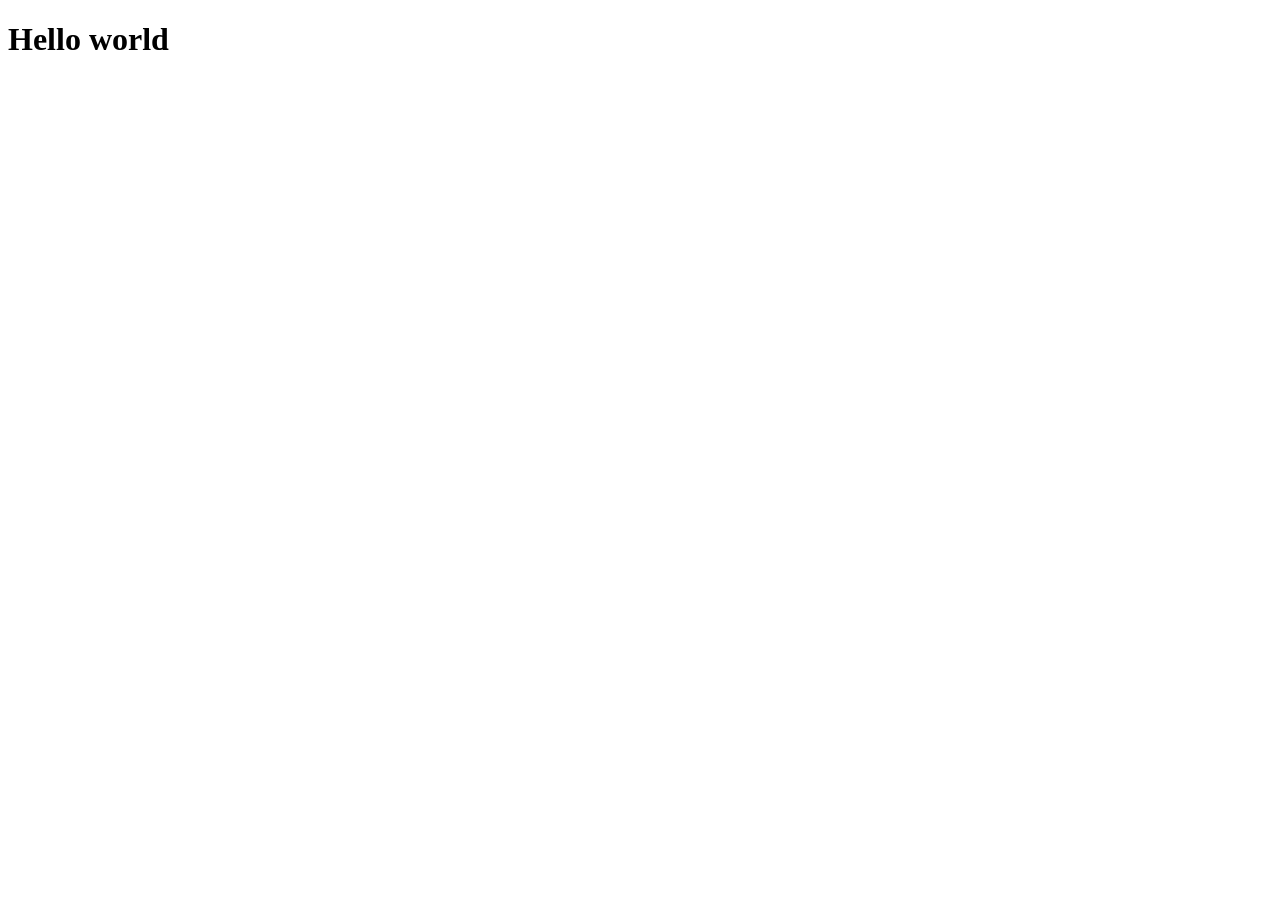
==== index.html @ 3244e85b "基本構成 とりあえず書いといた" ====
<!DOCTYPE html>
<html>
    <head lang="ja">
        <meta charset="UTF-8">
    <title>仮置き</title>
    <link rel="stylesheet" type="text/css" href="css/style.css">
    </head>
    <h1>Hello world</h1>
</html>
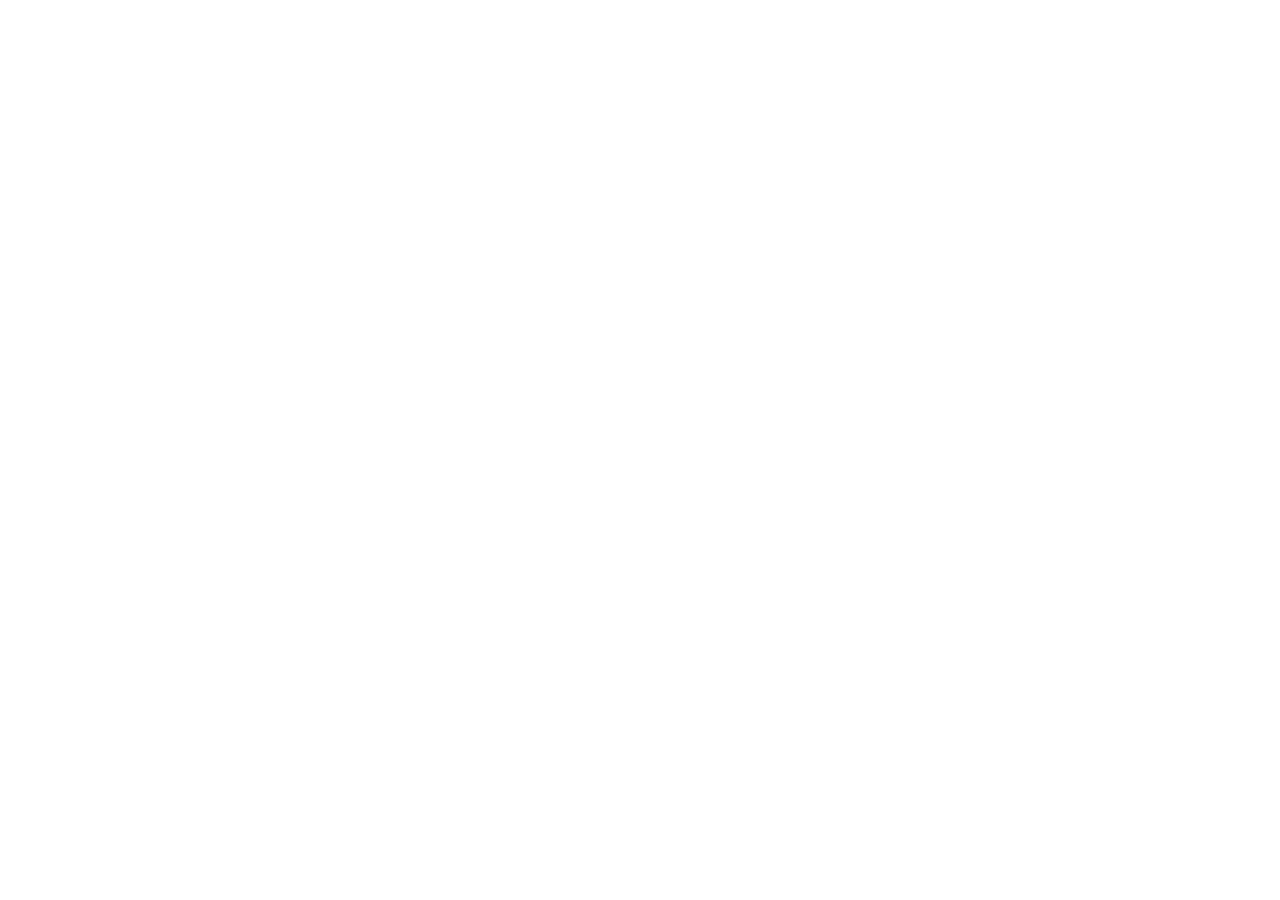
==== commit 6592e9e4: "Update index.html" ====
--- a/index.html
+++ b/index.html
@@ -2,8 +2,14 @@
 <html>
     <head lang="ja">
         <meta charset="UTF-8">
-    <title>仮置き</title>
+    <title>好きなキャラクター<\/title>
     <link rel="stylesheet" type="text/css" href="css/style.css">
     </head>
-    <h1>Hello world</h1>
+    <h1>キャラクター</h1>
+    
+
+
+
+
+
 </html>
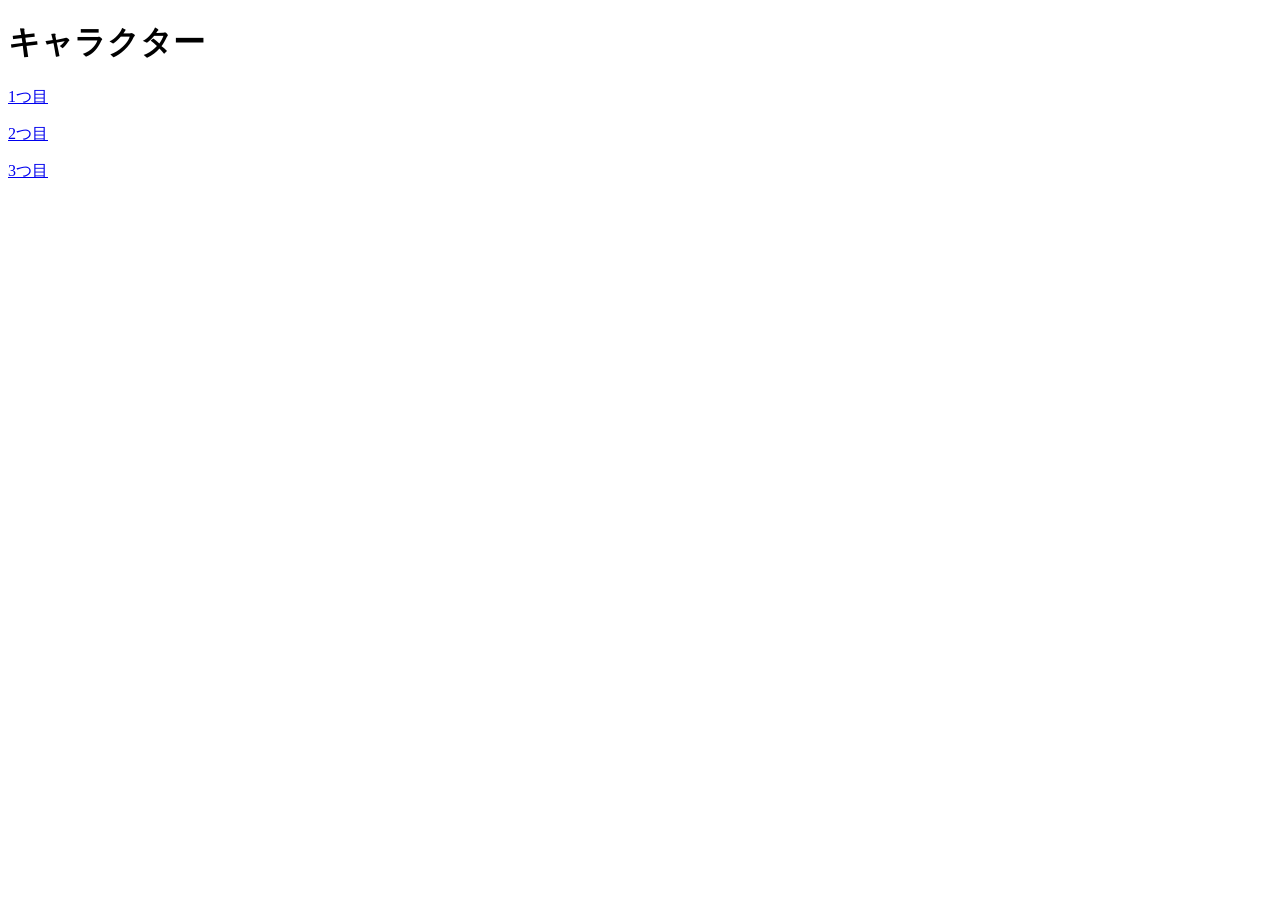
==== commit 2ac1a801: "大まかな設定" ====
--- a/index.html
+++ b/index.html
@@ -2,13 +2,13 @@
 <html>
     <head lang="ja">
         <meta charset="UTF-8">
-    <title>好きなキャラクター<\/title>
+    <title>好きなキャラクター</title>
     <link rel="stylesheet" type="text/css" href="css/style.css">
     </head>
     <h1>キャラクター</h1>
-    
-
-
+    <p><a href = 1.html>1つ目</a></p>
+    <p><a href = 2.html>2つ目</a></p>
+    <p><a href = 3.html>3つ目</a></p>
 
 
 
